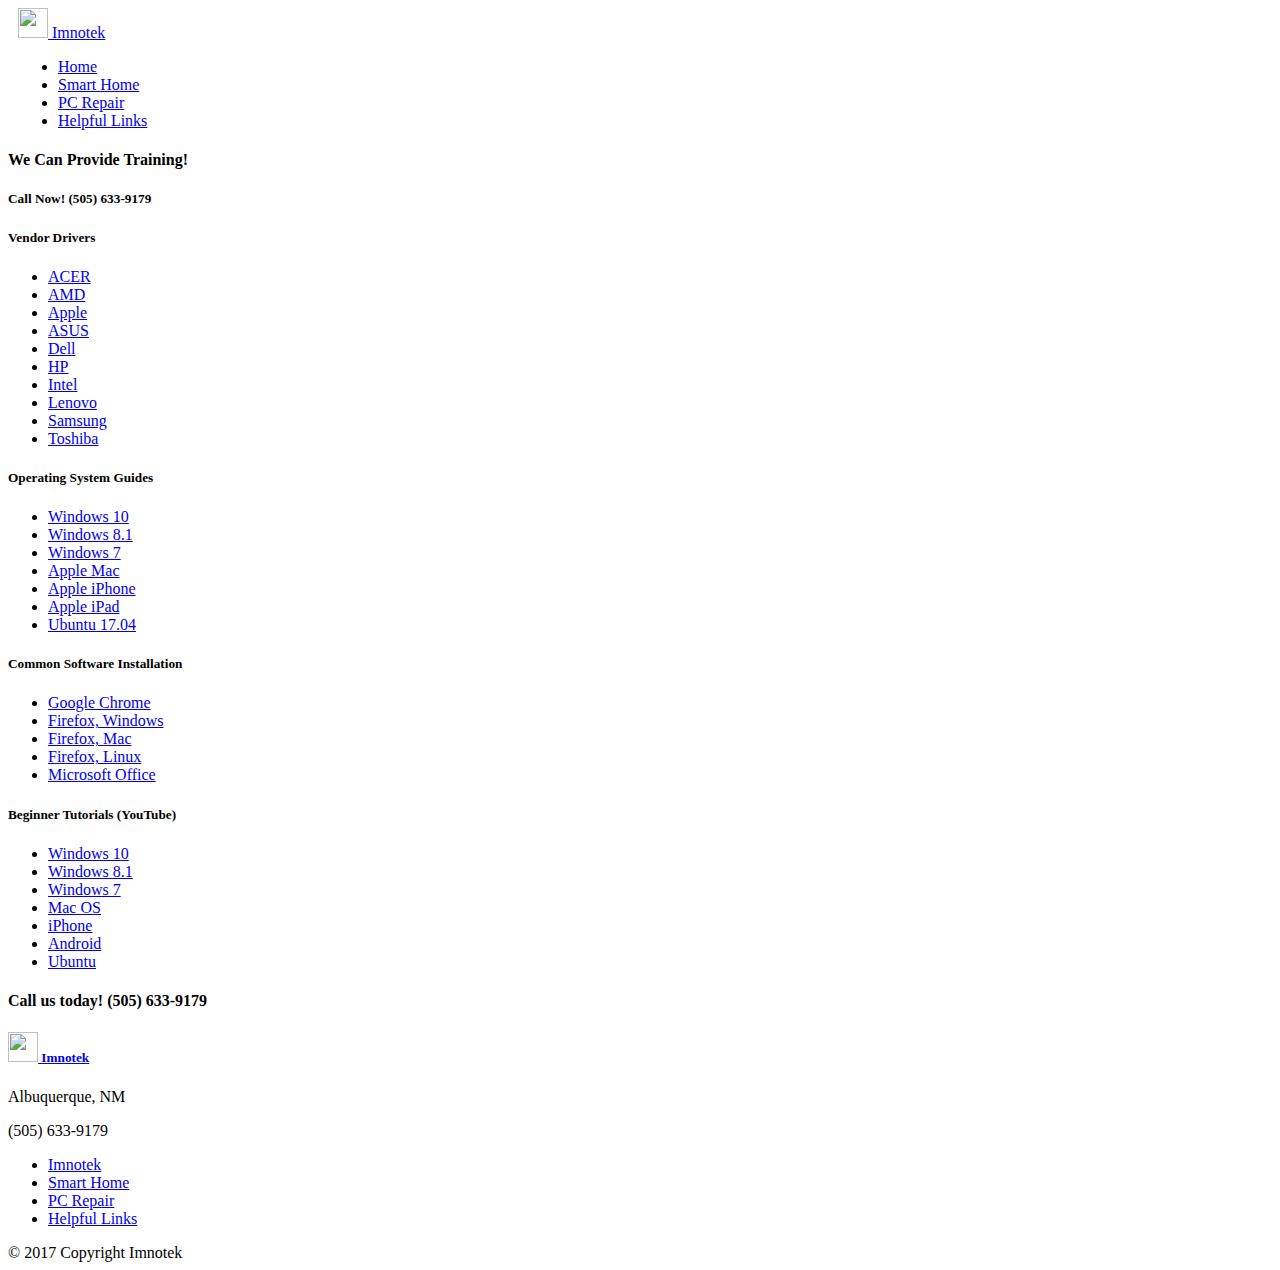
==== links.html @ 615283d5 "update" ====
<!DOCTYPE html>
<html>

<head>
    <!--Import Google Icon Font-->
    <link href="http://fonts.googleapis.com/icon?family=Material+Icons" rel="stylesheet">
    <!--Import materialize.css-->
    <link type="text/css" rel="stylesheet" href="css/materialize.min.css" media="screen,projection" />

    <!--Import custom.css-->
    <link type="text/css" rel="stylesheet" href="css/custom.css" media="screen,projection" />

    <link href="https://fonts.googleapis.com/icon?family=Material+Icons" rel="stylesheet">

    <!--Let browser know website is optimized for mobile-->
    <meta name="viewport" content="width=device-width, initial-scale=1.0" />
</head>

<body class="blue-grey lighten-4">
    <div class="navbar-fixed">
        <nav>
            <div class="nav-wrapper blue-grey lighten-3" style="padding-left: 10px;">
                <a href="http://imnotek.com" class="brand-logo blue-grey-text text-darken-3"><img src="img/genius.png" alt="" height="30px" width="30px"> Imnotek</a>
                <ul class="right hide-on-med-and-down">
                    <li><a href="index.html" class="blue-grey-text text-darken-3">Home</a></li>
                    <li><a href="smarthome.html" class="blue-grey-text text-darken-3">Smart Home</a></li>
                    <li><a href="pcrepair.html" class="blue-grey-text text-darken-3">PC Repair</a></li>
                    <li><a href="links.html" class="blue-grey-text text-darken-3">Helpful Links</a></li>
                </ul>
            </div>
        </nav>
    </div>
    <div class="container">
        <div class="row center-align">
            <div class="section">
                        <h4 class="flow-text blue-grey-text text-darken-3">We Can Provide Training!</h4>
                        <h5 class="flow-text blue-grey-text text-darken-3">Call Now! (505) 633-9179</h5>
                        <div class="container">
                            <div class="divider"></div>
                        </div>
            </div>
            <div class="col s3">
                <div class="card">
                    <div class="card-content flow-text blue-grey-text">
                        <h5>Vendor Drivers</h5>
                        <ul>
                            <li><a href="https://www.acer.com/ac/en/US/content/drivers">ACER</a></li>
                            <li><a href="https://support.amd.com/en-us/download">AMD</a></li>
                            <li><a href="https://support.apple.com/downloads/">Apple</a></li>
                            <li><a href="https://www.asus.com/us/support/">ASUS</a></li>
                            <li><a href="http://www.dell.com/support/home/us/en/19?app=drivers">Dell</a></li>
                            <li><a href="https://support.hp.com/us-en/drivers">HP</a></li>
                            <li><a href="https://downloadcenter.intel.com/">Intel</a></li>
                            <li><a href="https://support.lenovo.com/us/en/">Lenovo</a></li>
                            <li><a href="http://www.samsung.com/us/support/downloads/">Samsung</a></li>
                            <li><a href="http://support.toshiba.com/drivers">Toshiba</a></li>
                        </ul>
                        
                    </div>
                </div>
            </div>

            <div class="col s3">
                <div class="card">
                    <div class="card-content flow-text blue-grey-text">
                        <h5>Operating System Guides</h5>
                        <ul>
                            <li><a href="https://support.microsoft.com/en-us/products/windows?os=windows-10">Windows 10</a></li>
                            <li><a href="https://support.microsoft.com/en-us/products/windows?os=windows-8.1">Windows 8.1</a></li>
                            <li><a href="https://support.microsoft.com/en-us/products/windows?os=windows-7">Windows 7</a></li>
                            <li><a href="https://support.apple.com/mac">Apple Mac</a></li>
                            <li><a href="https://support.apple.com/iphone">Apple iPhone</a></li>
                            <li><a href="https://support.apple.com/ipad">Apple iPad</a></li>
                            <li><a href="https://help.ubuntu.com/stable/ubuntu-help/">Ubuntu 17.04</a></li>
                        </ul>
                        
                    </div>
                </div>
            </div>

            <div class="col s3">
                <div class="card">
                    <div class="card-content flow-text blue-grey-text">
                        <h5>Common Software Installation</h5>
                        <ul>
                            <li><a href="https://support.google.com/chrome/answer/95346?co=GENIE.Platform%3DDesktop&hl=en-GB">Google Chrome</a></li>
                            <li><a href="https://support.mozilla.org/en-US/kb/how-download-and-install-firefox-windows">Firefox, Windows</a></li>
                            <li><a href="https://support.mozilla.org/en-US/kb/how-download-and-install-firefox-mac">Firefox, Mac</a></li>
                            <li><a href="https://support.mozilla.org/en-US/kb/install-firefox-linux">Firefox, Linux</a></li>
                            <li><a href="https://support.office.com/en-us/article/Download-and-install-or-reinstall-Office-365-or-Office-2016-on-a-PC-or-Mac-4414eaaf-0478-48be-9c42-23adc4716658">Microsoft Office</a></li>
                        </ul>
                        
                    </div>
                </div>
            </div>

            <div class="col s3">
                <div class="card">
                    <div class="card-content flow-text blue-grey-text">
                        <h5>Beginner Tutorials (YouTube)</h5>
                        <ul>
                            <li><a href="https://www.youtube.com/watch?v=FZqKyhfD7-E">Windows 10</a></li>
                            <li><a href="https://www.youtube.com/watch?v=qVEvbKg6JNI">Windows 8.1</a></li>
                            <li><a href="https://www.youtube.com/watch?v=p45LC5UPq2M">Windows 7</a></li>
                            <li><a href="https://www.youtube.com/watch?v=MN0FD8KW2V4">Mac OS</a></li>
                            <li><a href="https://www.youtube.com/watch?v=VFixtdkZvtM">iPhone</a></li>
                            <li><a href="https://www.youtube.com/watch?v=XFzCmOI9X90">Android</a></li>
                            <li><a href="https://www.youtube.com/watch?v=1dQTEw8n9yc">Ubuntu</a></li>
                        </ul>
                        
                    </div>
                </div>
            </div>
            
        </div>
        <div class="section">
            <div class="container">
                <div class="divider"></div>
            </div>
            <h4 class="center-align blue-grey-text text-darken-3">Call us today! (505) 633-9179</h4>
            <div class="container">
                <div class="divider"></div>
            </div>
        </div>
    </div>
    <footer class="page-footer blue-grey lighten-3">
        <div class="container">
            <div class="row">
                <div class="col s6">
                    <h5 class="blue-grey-text text-darken-3"><a href="#!" class="brand-logo blue-grey-text text-darken-3"><img src="img/genius.png" alt="" height="30px" width="30px"> Imnotek</a></h5>
                    <p class="blue-grey-text text-darken-3">Albuquerque, NM</p>
                    <p class="blue-grey-text text-darken-3">(505) 633-9179</p>

                </div>
                <div class="col s6 right-align">
                    <ul>
                        <li><a class="blue-grey-text text-darken-3" href="index.html">Imnotek</a></li>
                        <li><a class="blue-grey-text text-darken-3" href="smarthome.html">Smart Home</a></li>
                        <li><a class="blue-grey-text text-darken-3" href="pcrepair.html">PC Repair</a></li>
                    <li><a href="links.html" class="blue-grey-text text-darken-3">Helpful Links</a></li>
                    </ul>
                </div>
            </div>
        </div>
        <div class="footer-copyright blue-grey-text text-darken-3">
            <div class="container">
                &copy; 2017 Copyright Imnotek
            </div>
        </div>
    </footer>
    <!--Import jQuery before materialize.js-->
    <script type="text/javascript" src="https://code.jquery.com/jquery-2.1.1.min.js"></script>
    <script type="text/javascript" src="js/materialize.min.js"></script>
</body>

</html>
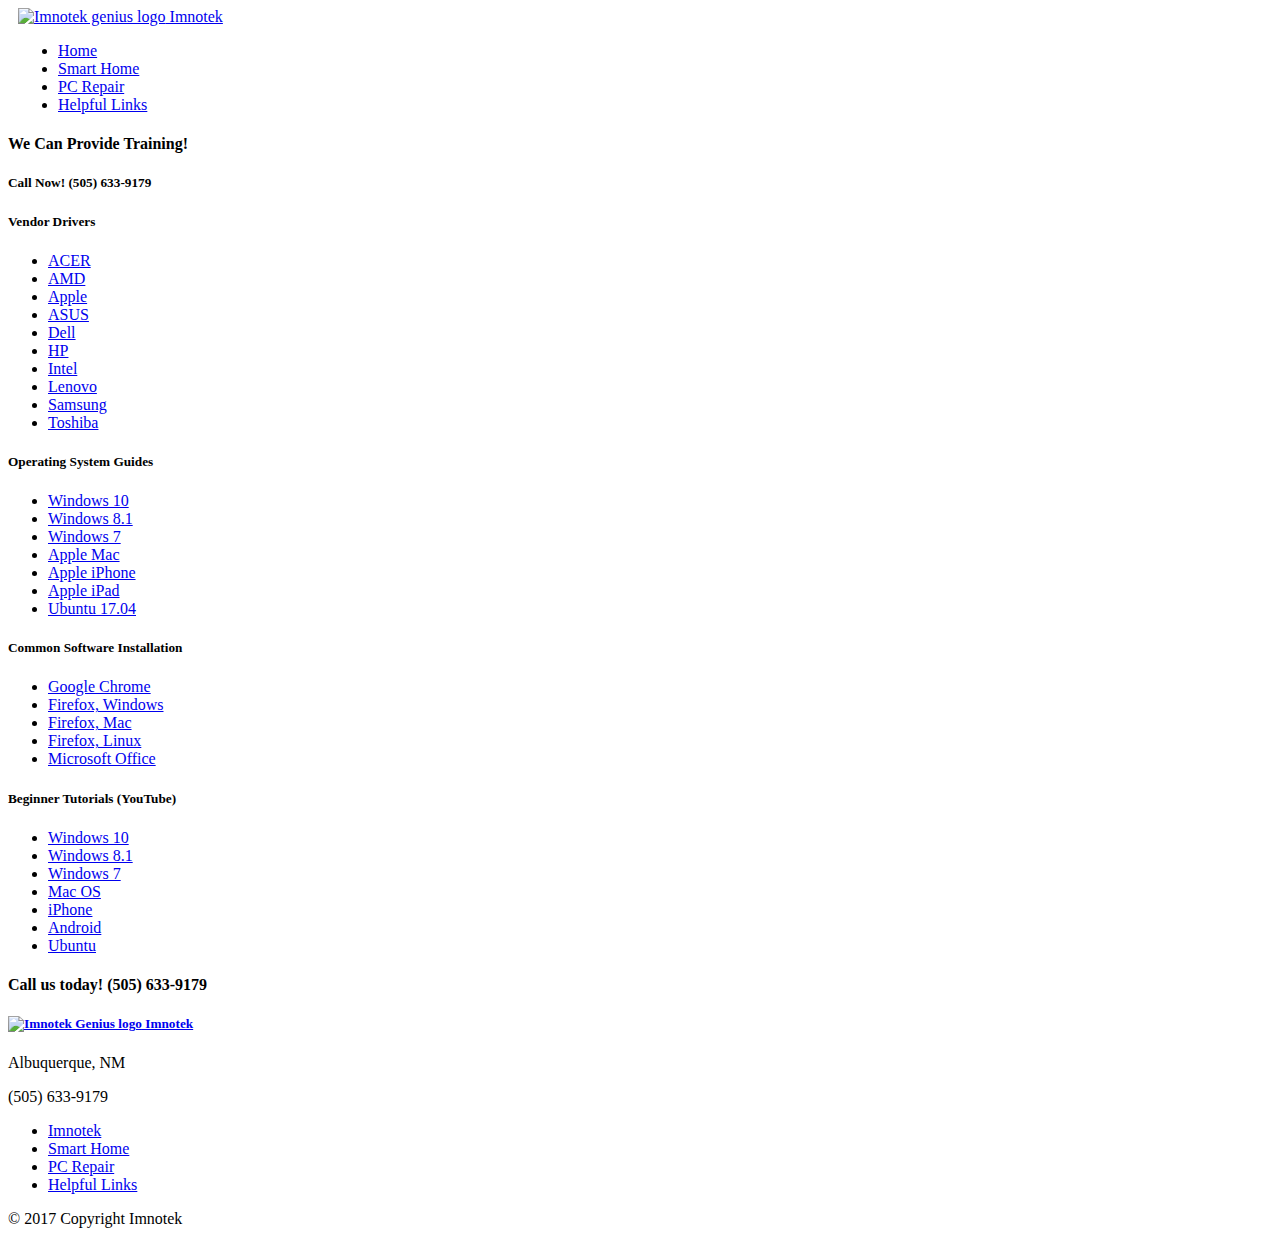
==== commit 93e28c7c: "SEO" ====
--- a/links.html
+++ b/links.html
@@ -14,13 +14,16 @@
 
     <!--Let browser know website is optimized for mobile-->
     <meta name="viewport" content="width=device-width, initial-scale=1.0" />
+     <title>Imnotek - Albuquerque Home Automation and PC Repair Experts Links</title>
+    <meta name="description" content="Useful links. Vendor driver downloads, basic user guides for Windows 10, Windows 8.1, Windows 7, Apple Mac OS, iOS, Android, and Ubuntu.">
+    <meta name="keywords" content="Windows 10, Windows 8.1, Windows 7, Apple, Mac, iOS, Android, Ubuntu">
 </head>
 
 <body class="blue-grey lighten-4">
     <div class="navbar-fixed">
         <nav>
             <div class="nav-wrapper blue-grey lighten-3" style="padding-left: 10px;">
-                <a href="http://imnotek.com" class="brand-logo blue-grey-text text-darken-3"><img src="img/genius.png" alt="" height="30px" width="30px"> Imnotek</a>
+                <a href="http://imnotek.com" class="brand-logo blue-grey-text text-darken-3"><img src="img/genius.png" alt="Imnotek genius logo" height="30px" width="30px"> Imnotek</a>
                 <ul class="right hide-on-med-and-down">
                     <li><a href="index.html" class="blue-grey-text text-darken-3">Home</a></li>
                     <li><a href="smarthome.html" class="blue-grey-text text-darken-3">Smart Home</a></li>
@@ -127,7 +130,7 @@
         <div class="container">
             <div class="row">
                 <div class="col s6">
-                    <h5 class="blue-grey-text text-darken-3"><a href="#!" class="brand-logo blue-grey-text text-darken-3"><img src="img/genius.png" alt="" height="30px" width="30px"> Imnotek</a></h5>
+                    <h5 class="blue-grey-text text-darken-3"><a href="http://imnotek.com" class="brand-logo blue-grey-text text-darken-3"><img src="img/genius.png" alt="Imnotek Genius logo" height="30px" width="30px"> Imnotek</a></h5>
                     <p class="blue-grey-text text-darken-3">Albuquerque, NM</p>
                     <p class="blue-grey-text text-darken-3">(505) 633-9179</p>
 
@@ -151,6 +154,16 @@
     <!--Import jQuery before materialize.js-->
     <script type="text/javascript" src="https://code.jquery.com/jquery-2.1.1.min.js"></script>
     <script type="text/javascript" src="js/materialize.min.js"></script>
+    <script>
+  (function(i,s,o,g,r,a,m){i['GoogleAnalyticsObject']=r;i[r]=i[r]||function(){
+  (i[r].q=i[r].q||[]).push(arguments)},i[r].l=1*new Date();a=s.createElement(o),
+  m=s.getElementsByTagName(o)[0];a.async=1;a.src=g;m.parentNode.insertBefore(a,m)
+  })(window,document,'script','https://www.google-analytics.com/analytics.js','ga');
+
+  ga('create', 'UA-99062891-1', 'auto');
+  ga('send', 'pageview');
+
+</script>
 </body>
 
 </html>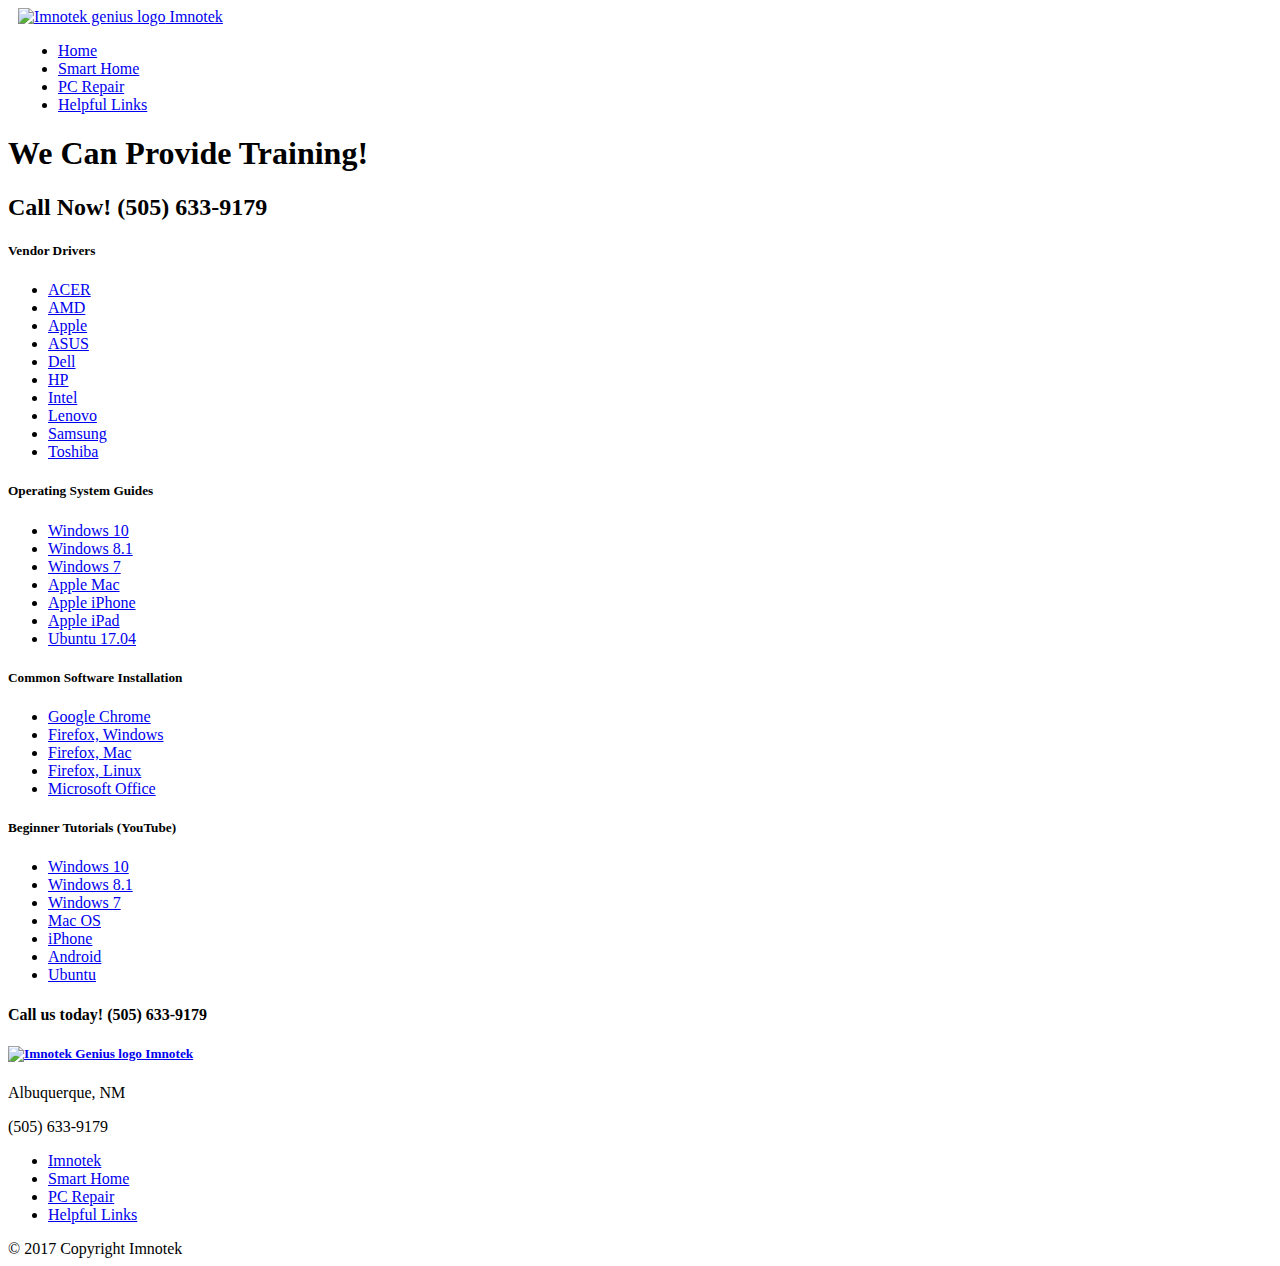
==== commit 93a3b53c: "seo" ====
--- a/links.html
+++ b/links.html
@@ -36,8 +36,8 @@
     <div class="container">
         <div class="row center-align">
             <div class="section">
-                        <h4 class="flow-text blue-grey-text text-darken-3">We Can Provide Training!</h4>
-                        <h5 class="flow-text blue-grey-text text-darken-3">Call Now! (505) 633-9179</h5>
+                        <h1 class="flow-text blue-grey-text text-darken-3">We Can Provide Training!</h1>
+                        <h2 class="flow-text blue-grey-text text-darken-3">Call Now! (505) 633-9179</h2>
                         <div class="container">
                             <div class="divider"></div>
                         </div>
